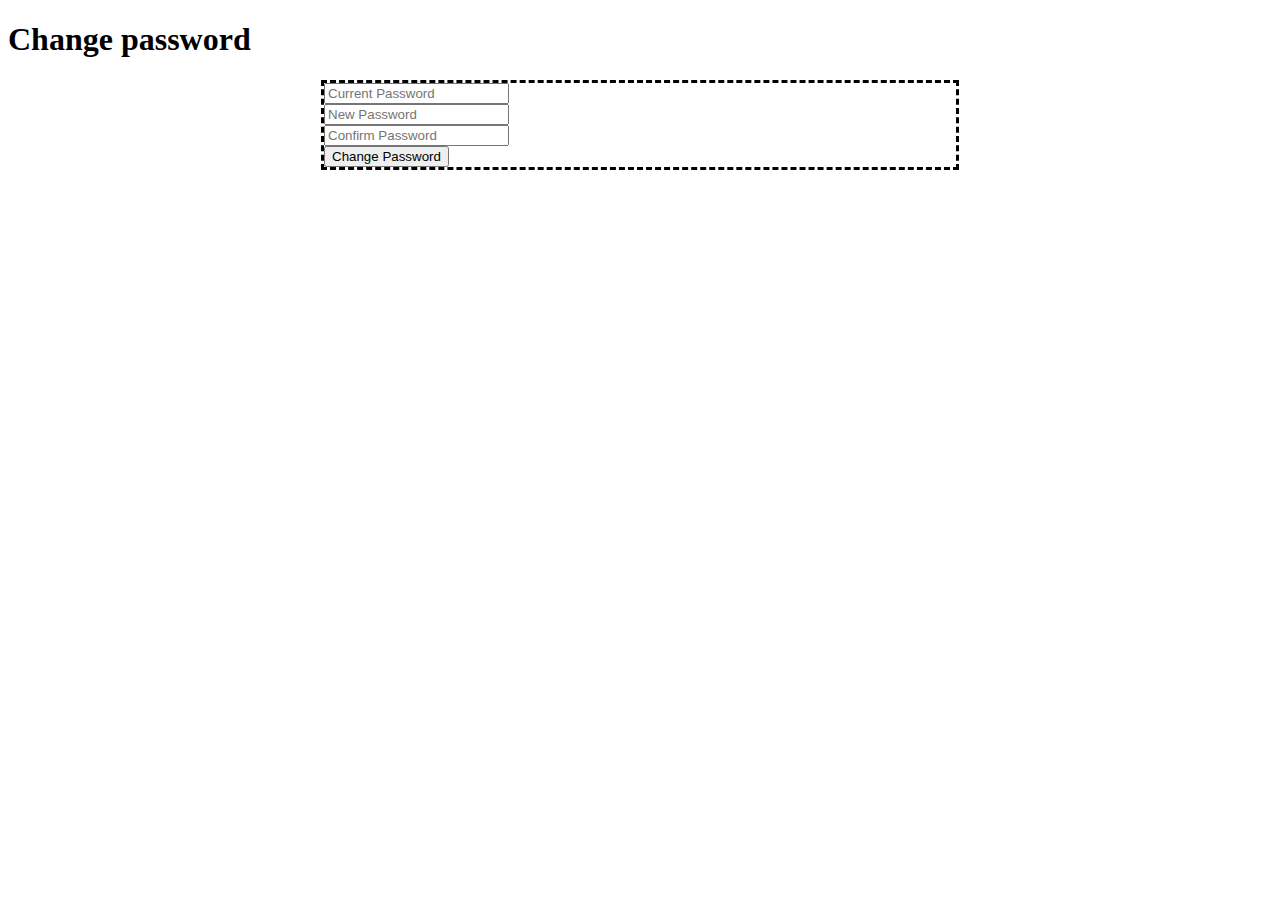
==== src/main/resources/templates/change_password.html @ c87cc91b "Change Password Module" ====
<!DOCTYPE html>
<html  xmlns="http://www.w3.org/1999/xhtml"
      xmlns:th="http://www.thymeleaf.org" >
<head>
	<!-- <link rel="stylesheet" href="style.css"> -->
	<title>Change Password</title>
	
	<link href="https://cdn.jsdelivr.net/npm/bootstrap@5.1.0/dist/css/bootstrap.min.css" rel="stylesheet" integrity="sha384-KyZXEAg3QhqLMpG8r+8fhAXLRk2vvoC2f3B09zVXn8CA5QIVfZOJ3BCsw2P0p/We" crossorigin="anonymous">

	<style type="text/css">
		.pass, .alert {
			width: 50%;
			margin: auto;
			border-style:dashed;
		}
		
	</style>
</head>
<body>
	<div class="head">
		<h1 class="text-center">Change password</h1>
	</div>
	<div class="container">
		<div class="row">
			<div class="input-div pass text-center">
	           		<form action="#" th:action="@{/UpdatePassword}" th:object="${password}"
							method="post">
	           		   <div class="mb-3 mt-3">
						<input type="hidden" th:field="*{userId}" class="form-control" id="exampleFormControlInput1" readonly="readonly">
					   </div>
	           		   <div class="mb-3 mt-3">
						<input type="password" th:field="*{oldPassword}" class="form-control" id="oldPassword" placeholder="Current Password">
					   </div>
	            	   <div class="mb-3">
						<input type="password" th:field="*{newPassword}" class="form-control" id="newPassword" placeholder="New Password">
					   </div>
	            	   <div class="mb-3">
						<input type="password" th:field="*{confirmPassword}" class="form-control" id="confirmPassword" placeholder="Confirm Password">
					   </div>

				        <div class="btn">
				        	<input id="btn-submit" type="submit" class="btn btn-success" value="Change Password">
				        </div>
				     </form>
				     <div class="text-center text-danger" th:text="${message}"></div>
				     <div id="warning-msg"></div>
	    	</div>
    	</div>
    	</div>
    	<script type="text/javascript" th:inline="javascript" th:src="@{/js/ChangePasswordScript.js}" ></script> 
    	<script src="https://cdn.jsdelivr.net/npm/bootstrap@5.1.0/dist/js/bootstrap.bundle.min.js" integrity="sha384-U1DAWAznBHeqEIlVSCgzq+c9gqGAJn5c/t99JyeKa9xxaYpSvHU5awsuZVVFIhvj" crossorigin="anonymous"></script>
    	
</body>
</html>
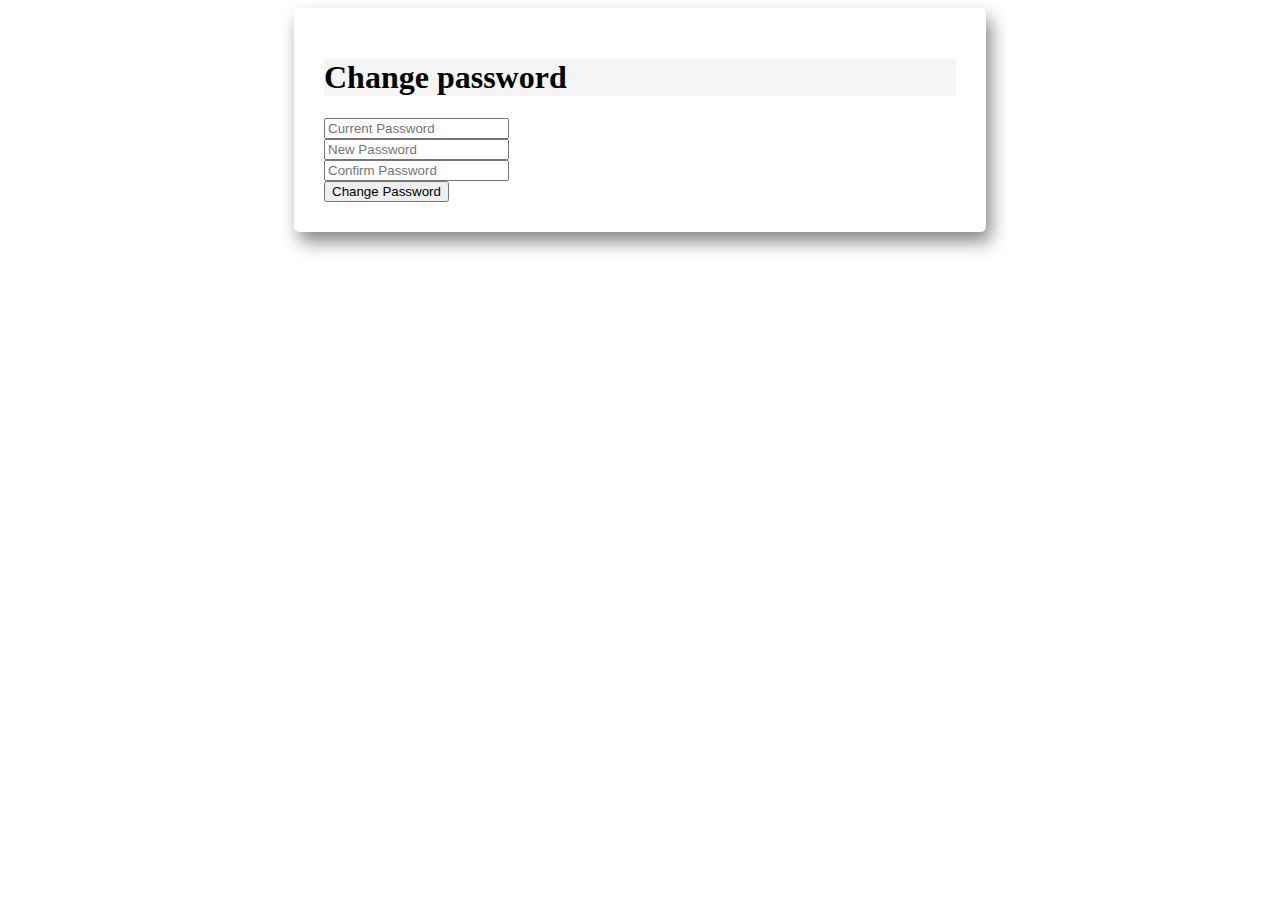
==== commit 7dddb8e3: "UI updated" ====
--- a/src/main/resources/templates/change_password.html
+++ b/src/main/resources/templates/change_password.html
@@ -8,21 +8,31 @@
 	<link href="https://cdn.jsdelivr.net/npm/bootstrap@5.1.0/dist/css/bootstrap.min.css" rel="stylesheet" integrity="sha384-KyZXEAg3QhqLMpG8r+8fhAXLRk2vvoC2f3B09zVXn8CA5QIVfZOJ3BCsw2P0p/We" crossorigin="anonymous">
 
 	<style type="text/css">
-		.pass, .alert {
+		
+		.pass {
 			width: 50%;
 			margin: auto;
-			border-style:dashed;
+			border-radius: 5px;
+  			padding: 10px;
+  			box-shadow: 5px 10px 18px #888888;
+  			padding: 30px;
+		}
+		
+		.head {
+			background-color: whitesmoke;
+			
 		}
 		
 	</style>
 </head>
 <body>
-	<div class="head">
-		<h1 class="text-center">Change password</h1>
-	</div>
-	<div class="container">
+	
+	<div class="container mt-3">
 		<div class="row">
 			<div class="input-div pass text-center">
+			<div class="head">
+				<h1 class="text-center">Change password</h1>
+			</div>
 	           		<form action="#" th:action="@{/UpdatePassword}" th:object="${password}"
 							method="post">
 	           		   <div class="mb-3 mt-3">
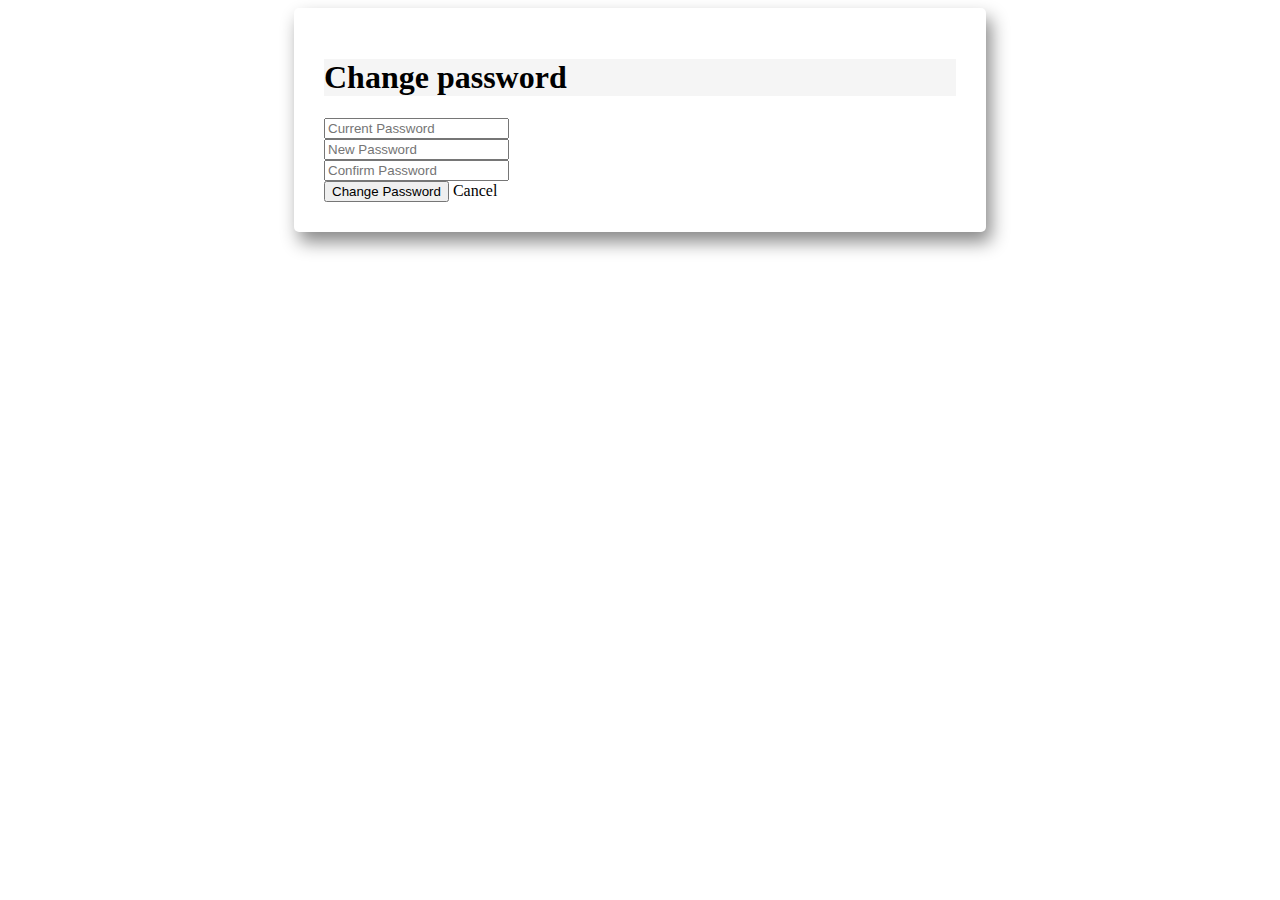
==== commit 1a91883d: "Dashboard UI updated" ====
--- a/src/main/resources/templates/change_password.html
+++ b/src/main/resources/templates/change_password.html
@@ -50,6 +50,7 @@
 
 				        <div class="btn">
 				        	<input id="btn-submit" type="submit" class="btn btn-success" value="Change Password">
+				        	<a class="btn btn-danger" th:href="@{/dashboard}">Cancel</a>
 				        </div>
 				     </form>
 				     <div class="text-center text-danger" th:text="${message}"></div>
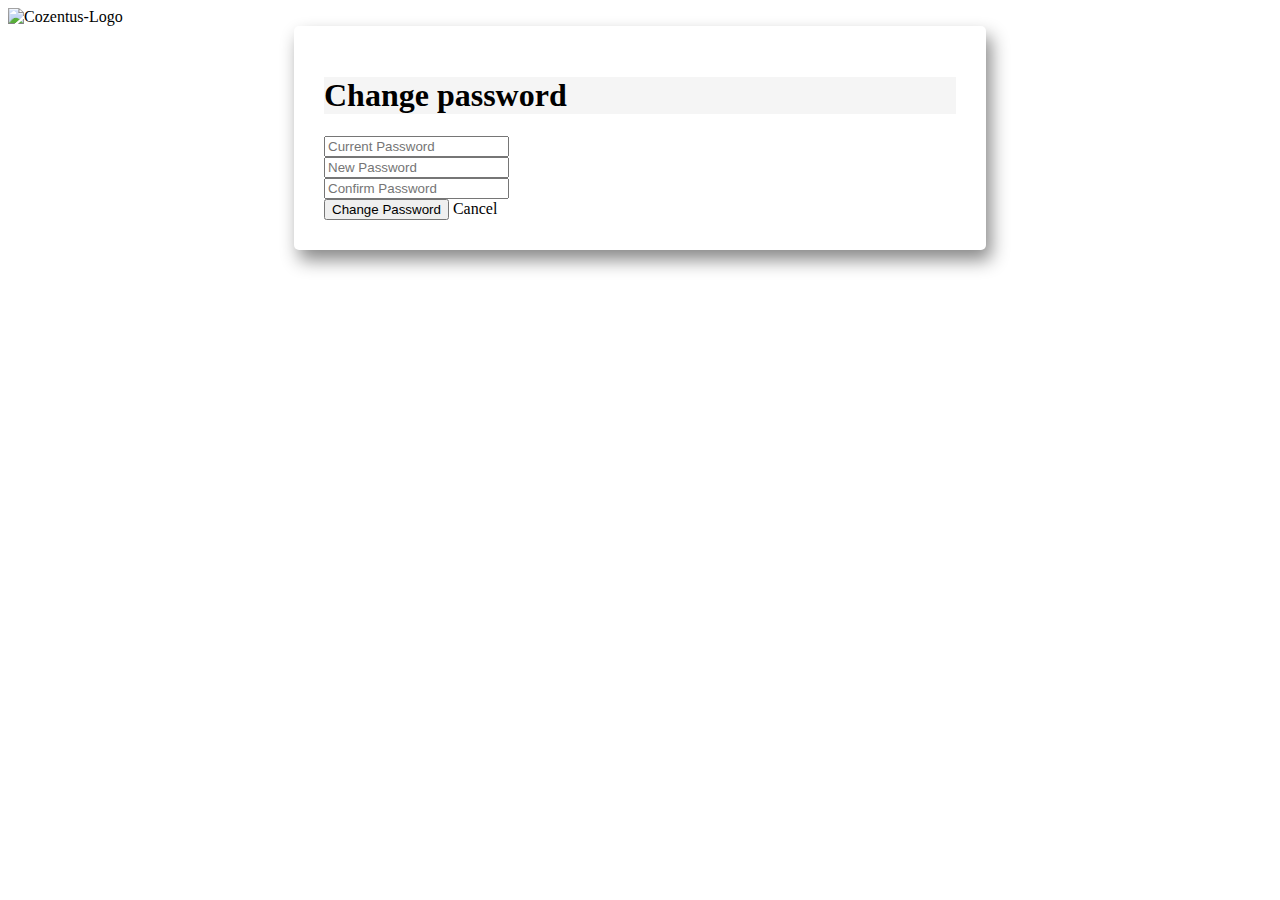
==== commit 25998299: "UI update and bug fix" ====
--- a/src/main/resources/templates/change_password.html
+++ b/src/main/resources/templates/change_password.html
@@ -1,65 +1,86 @@
 <!DOCTYPE html>
-<html  xmlns="http://www.w3.org/1999/xhtml"
-      xmlns:th="http://www.thymeleaf.org" >
+<html xmlns="http://www.w3.org/1999/xhtml"
+	xmlns:th="http://www.thymeleaf.org">
 <head>
-	<!-- <link rel="stylesheet" href="style.css"> -->
-	<title>Change Password</title>
-	
-	<link href="https://cdn.jsdelivr.net/npm/bootstrap@5.1.0/dist/css/bootstrap.min.css" rel="stylesheet" integrity="sha384-KyZXEAg3QhqLMpG8r+8fhAXLRk2vvoC2f3B09zVXn8CA5QIVfZOJ3BCsw2P0p/We" crossorigin="anonymous">
+<!-- <link rel="stylesheet" href="style.css"> -->
+<title>Change Password</title>
 
-	<style type="text/css">
-		
-		.pass {
-			width: 50%;
-			margin: auto;
-			border-radius: 5px;
-  			padding: 10px;
-  			box-shadow: 5px 10px 18px #888888;
-  			padding: 30px;
-		}
-		
-		.head {
-			background-color: whitesmoke;
-			
-		}
-		
-	</style>
+<link
+	href="https://cdn.jsdelivr.net/npm/bootstrap@5.1.0/dist/css/bootstrap.min.css"
+	rel="stylesheet"
+	integrity="sha384-KyZXEAg3QhqLMpG8r+8fhAXLRk2vvoC2f3B09zVXn8CA5QIVfZOJ3BCsw2P0p/We"
+	crossorigin="anonymous">
+
+<style type="text/css">
+.pass {
+	width: 50%;
+	margin: auto;
+	border-radius: 5px;
+	padding: 10px;
+	box-shadow: 5px 10px 18px #888888;
+	padding: 30px;
+}
+
+.head {
+	background-color: whitesmoke;
+}
+
+#logo {
+	width: 420px;
+	height: 50px;
+}
+</style>
 </head>
 <body>
-	
+
+	<div class="container-fluid p-3">
+		<img id="logo" th:src="@{/img/Cozentus-Logo.png}" alt="Cozentus-Logo">
+	</div>
+
 	<div class="container mt-3">
 		<div class="row">
 			<div class="input-div pass text-center">
-			<div class="head">
-				<h1 class="text-center">Change password</h1>
+				<div class="head">
+					<h1 class="text-center">Change password</h1>
+				</div>
+				<form action="#" th:action="@{/UpdatePassword}"
+					th:object="${password}" method="post">
+					<div class="mb-3 mt-3">
+						<input type="hidden" th:field="*{userId}" class="form-control"
+							id="exampleFormControlInput1" readonly="readonly">
+					</div>
+					<div class="mb-3 mt-3">
+						<input type="password" th:field="*{oldPassword}"
+							class="form-control" id="oldPassword"
+							placeholder="Current Password">
+					</div>
+					<div class="mb-3">
+						<input type="password" th:field="*{newPassword}"
+							class="form-control" id="newPassword" placeholder="New Password">
+					</div>
+					<div class="mb-3">
+						<input type="password" th:field="*{confirmPassword}"
+							class="form-control" id="confirmPassword"
+							placeholder="Confirm Password">
+					</div>
+
+					<div class="btn">
+						<input id="btn-submit" type="submit" class="btn btn-success"
+							value="Change Password"> <a class="btn btn-danger"
+							th:href="@{/dashboard}">Cancel</a>
+					</div>
+				</form>
+				<div class="text-center text-danger" th:text="${message}"></div>
+				<div id="warning-msg"></div>
 			</div>
-	           		<form action="#" th:action="@{/UpdatePassword}" th:object="${password}"
-							method="post">
-	           		   <div class="mb-3 mt-3">
-						<input type="hidden" th:field="*{userId}" class="form-control" id="exampleFormControlInput1" readonly="readonly">
-					   </div>
-	           		   <div class="mb-3 mt-3">
-						<input type="password" th:field="*{oldPassword}" class="form-control" id="oldPassword" placeholder="Current Password">
-					   </div>
-	            	   <div class="mb-3">
-						<input type="password" th:field="*{newPassword}" class="form-control" id="newPassword" placeholder="New Password">
-					   </div>
-	            	   <div class="mb-3">
-						<input type="password" th:field="*{confirmPassword}" class="form-control" id="confirmPassword" placeholder="Confirm Password">
-					   </div>
+		</div>
+	</div>
+	<script type="text/javascript" th:inline="javascript"
+		th:src="@{/js/ChangePasswordScript.js}"></script>
+	<script
+		src="https://cdn.jsdelivr.net/npm/bootstrap@5.1.0/dist/js/bootstrap.bundle.min.js"
+		integrity="sha384-U1DAWAznBHeqEIlVSCgzq+c9gqGAJn5c/t99JyeKa9xxaYpSvHU5awsuZVVFIhvj"
+		crossorigin="anonymous"></script>
 
-				        <div class="btn">
-				        	<input id="btn-submit" type="submit" class="btn btn-success" value="Change Password">
-				        	<a class="btn btn-danger" th:href="@{/dashboard}">Cancel</a>
-				        </div>
-				     </form>
-				     <div class="text-center text-danger" th:text="${message}"></div>
-				     <div id="warning-msg"></div>
-	    	</div>
-    	</div>
-    	</div>
-    	<script type="text/javascript" th:inline="javascript" th:src="@{/js/ChangePasswordScript.js}" ></script> 
-    	<script src="https://cdn.jsdelivr.net/npm/bootstrap@5.1.0/dist/js/bootstrap.bundle.min.js" integrity="sha384-U1DAWAznBHeqEIlVSCgzq+c9gqGAJn5c/t99JyeKa9xxaYpSvHU5awsuZVVFIhvj" crossorigin="anonymous"></script>
-    	
 </body>
 </html>